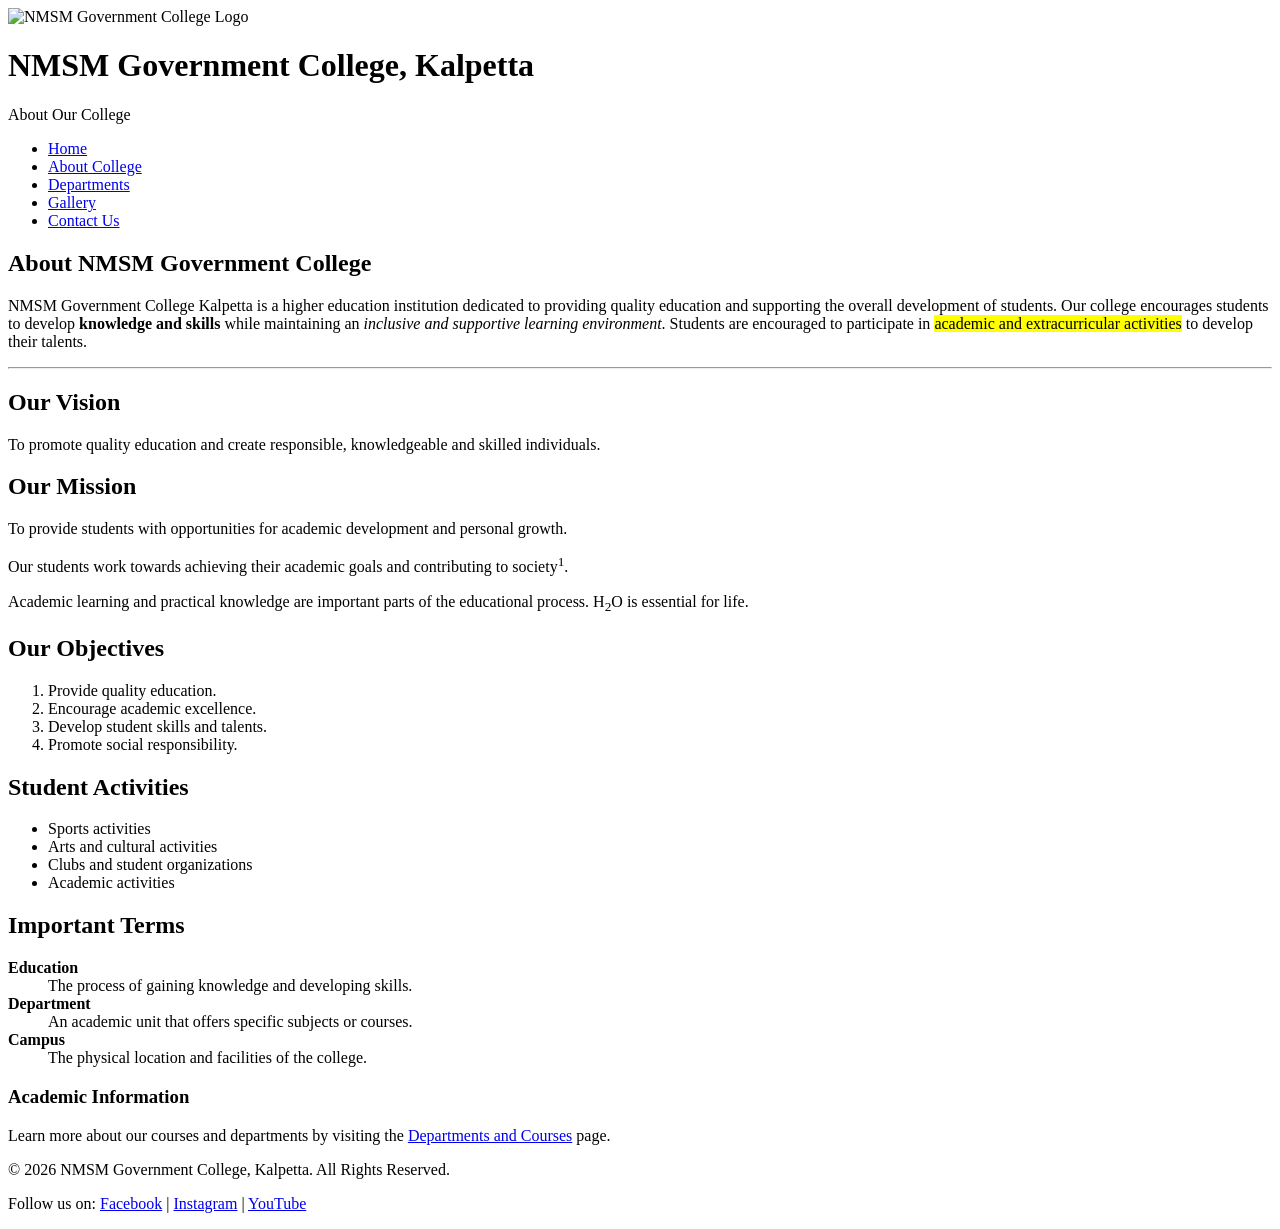
==== about.html @ 3bb896c2 "Add files via upload" ====
<!DOCTYPE html>
<html lang="en">

<head>
    <meta charset="UTF-8">
    <meta name="viewport" content="width=device-width, initial-scale=1.0">

    <title>About College - NMSM Government College</title>

    <link rel="stylesheet" href="css/style.css">
</head>

<body>

    <header>
        <img src="images/college-logo.png"
        alt="NMSM Government College Logo"
        class="logo">
        <h1>NMSM Government College, Kalpetta</h1>
        <p>About Our College</p>
    </header>

    <nav>
        <ul>
            <li><a href="index.html">Home</a></li>
            <li><a href="about.html">About College</a></li>
            <li><a href="departments.html">Departments</a></li>
            <li><a href="gallery.html">Gallery</a></li>
            <li><a href="contact.html">Contact Us</a></li>
        </ul>
    </nav>

    <main>

        <section>
            <h2>About NMSM Government College</h2>

           <p class="about-text">

                NMSM Government College Kalpetta is a higher education
                institution dedicated to providing quality education
                and supporting the overall development of students.

                 Our college encourages students to develop
                <strong>knowledge and skills</strong> while maintaining
                 an <em>inclusive and supportive learning environment</em>.

                 Students are encouraged to participate in
                <mark>academic and extracurricular activities</mark>
                  to develop their talents.

            </p>

            <hr>

        </section>


        <section>
            <h2>Our Vision</h2>

            <p>
                To promote quality education and create responsible,
                knowledgeable and skilled individuals.
            </p>

        </section>


        <section>
            <h2>Our Mission</h2>

            <p>
                To provide students with opportunities for academic
                development and personal growth.
            </p>
            <p>
                Our students work towards achieving their academic goals
                 and contributing to society<sup>1</sup>.
            </p>

                <p>
                 Academic learning and practical knowledge are important
                 parts of the educational process. H<sub>2</sub>O is essential
                 for life.
                </p>
        </section>


        <article>
            <h2>Our Objectives</h2>

            <ol>
                <li>Provide quality education.</li>
                <li>Encourage academic excellence.</li>
                <li>Develop student skills and talents.</li>
                <li>Promote social responsibility.</li>
            </ol>

        </article>


        <article>
            <h2>Student Activities</h2>

            <ul>
                <li>Sports activities</li>
                <li>Arts and cultural activities</li>
                <li>Clubs and student organizations</li>
                <li>Academic activities</li>
            </ul>

        </article>


        <section>
            <h2>Important Terms</h2>

            <dl>

                <dt><strong>Education</strong></dt>
                <dd>
                    The process of gaining knowledge and developing skills.
                </dd>

                <dt><strong>Department</strong></dt>
                <dd>
                    An academic unit that offers specific subjects or courses.
                </dd>

                <dt><strong>Campus</strong></dt>
                <dd>
                    The physical location and facilities of the college.
                </dd>

            </dl>

        </section>


        <aside>

            <h3>Academic Information</h3>

            <p>
                Learn more about our courses and departments by visiting
                the <a href="departments.html">Departments and Courses</a>
                page.
            </p>

        </aside>

    </main>


    <footer>

        <p>
            &copy; 2026 NMSM Government College, Kalpetta.
            All Rights Reserved.
        </p>

        <p>
            Follow us on:
            <a href="#">Facebook</a> |
            <a href="#">Instagram</a> |
            <a href="#">YouTube</a>
        </p>

    </footer>
</body>

</html>
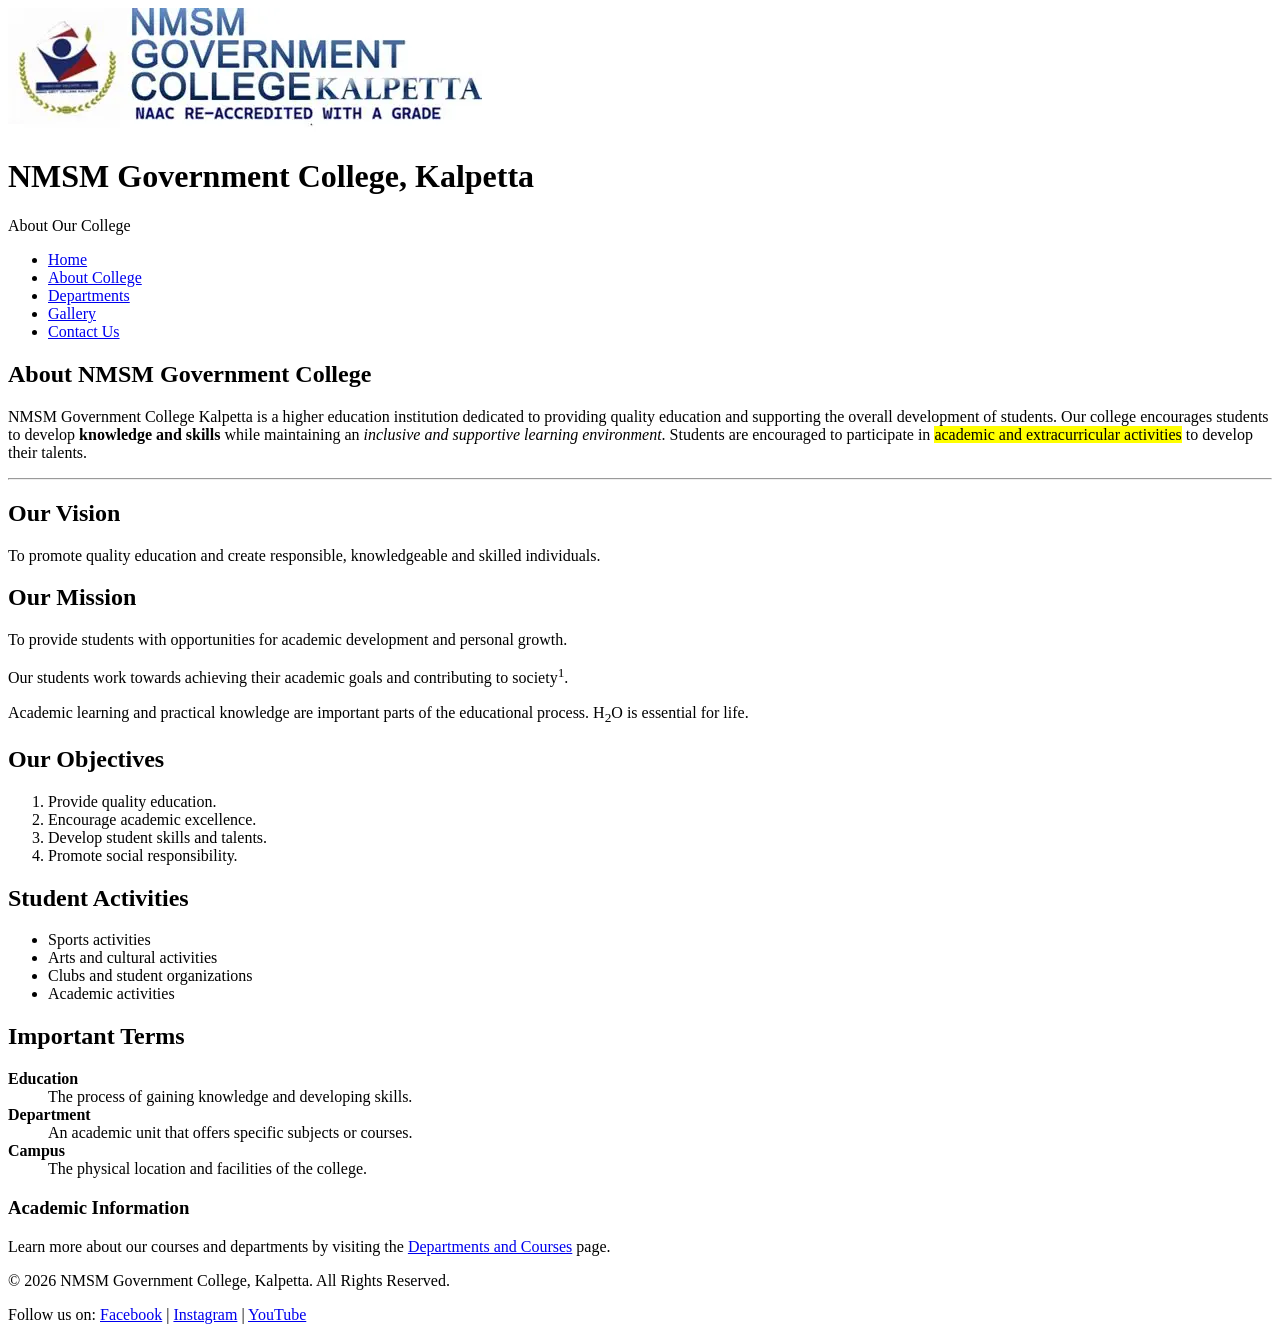
==== commit 336c4fee: "Update about.html" ====
--- a/about.html
+++ b/about.html
@@ -13,7 +13,7 @@
 <body>
 
     <header>
-        <img src="images/college-logo.png"
+        <img src="college-logo.png"
         alt="NMSM Government College Logo"
         class="logo">
         <h1>NMSM Government College, Kalpetta</h1>
@@ -170,4 +170,4 @@
     </footer>
 </body>
 
-</html>+</html>
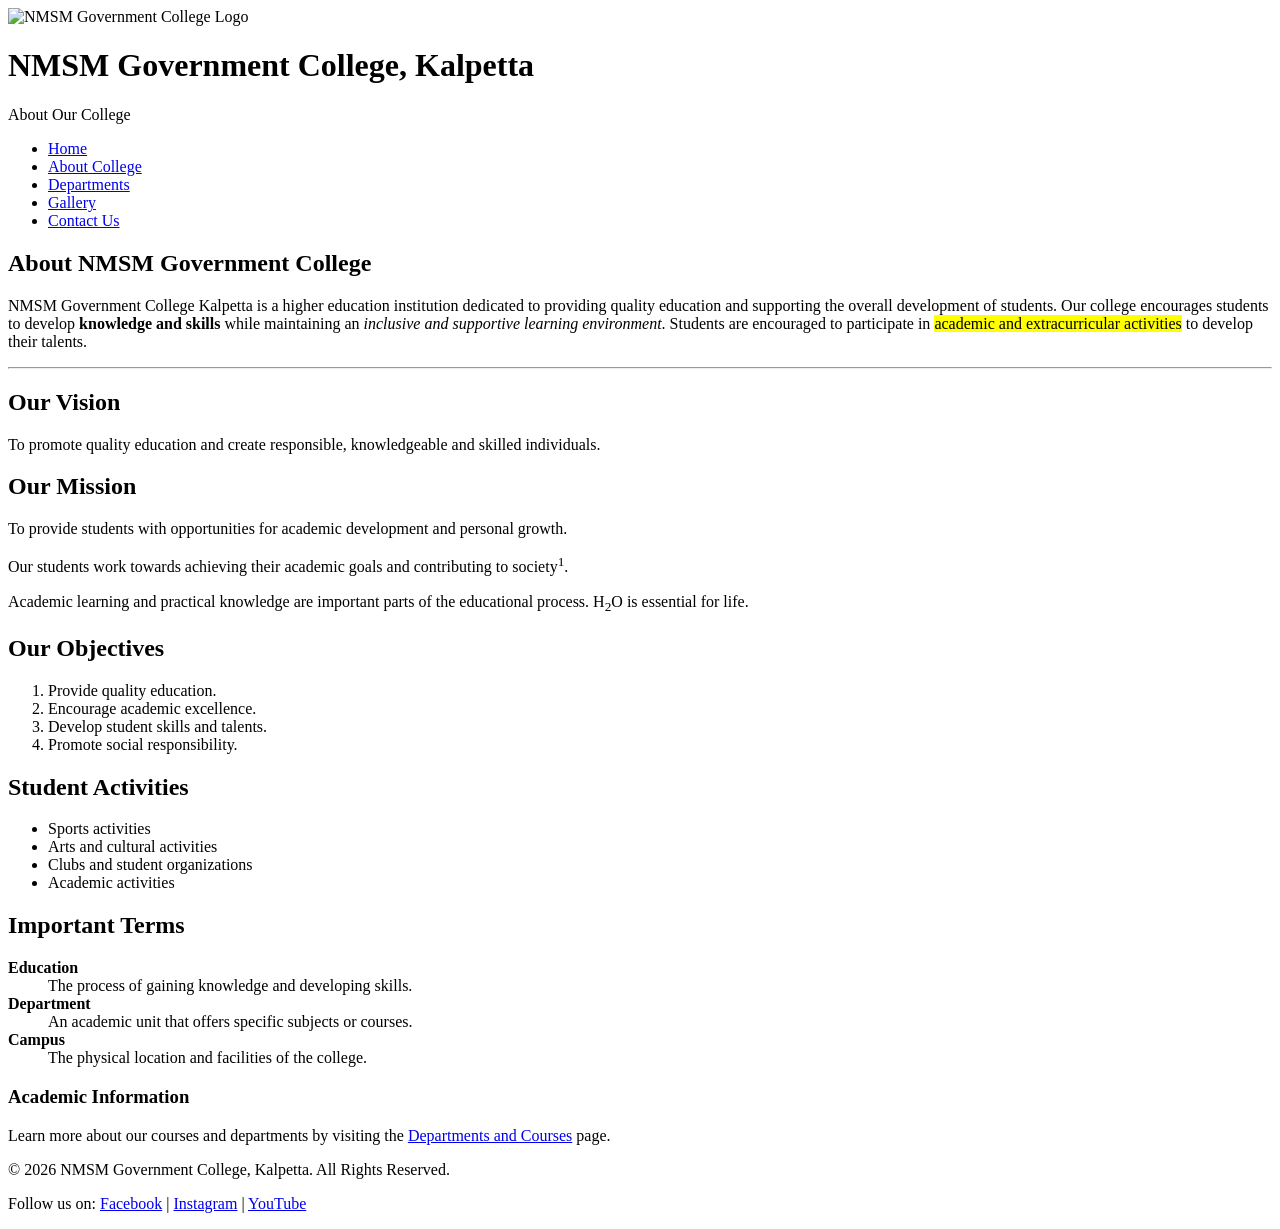
==== commit 166d4ca4: "Add files via upload" ====
--- a/about.html
+++ b/about.html
@@ -13,7 +13,7 @@
 <body>
 
     <header>
-        <img src="college-logo.png"
+        <img src="images/college-logo.png"
         alt="NMSM Government College Logo"
         class="logo">
         <h1>NMSM Government College, Kalpetta</h1>
@@ -170,4 +170,4 @@
     </footer>
 </body>
 
-</html>
+</html>
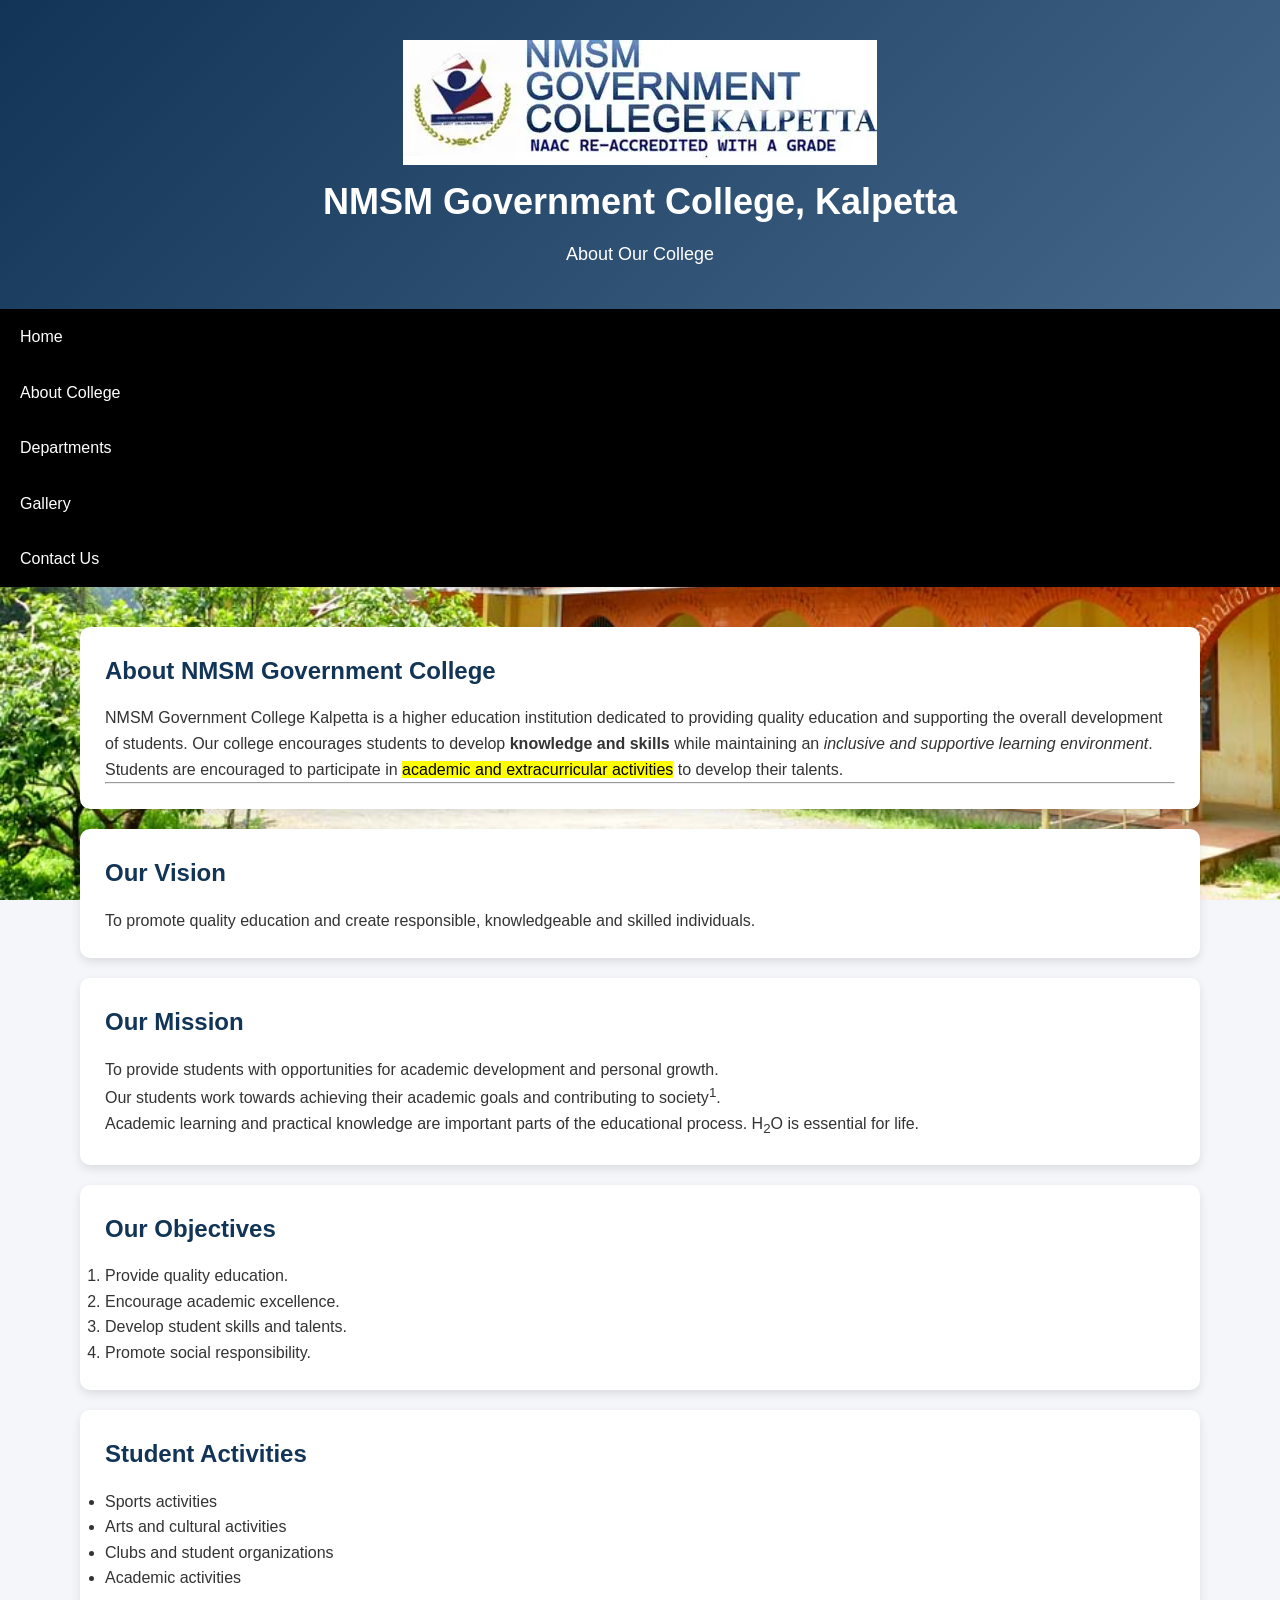
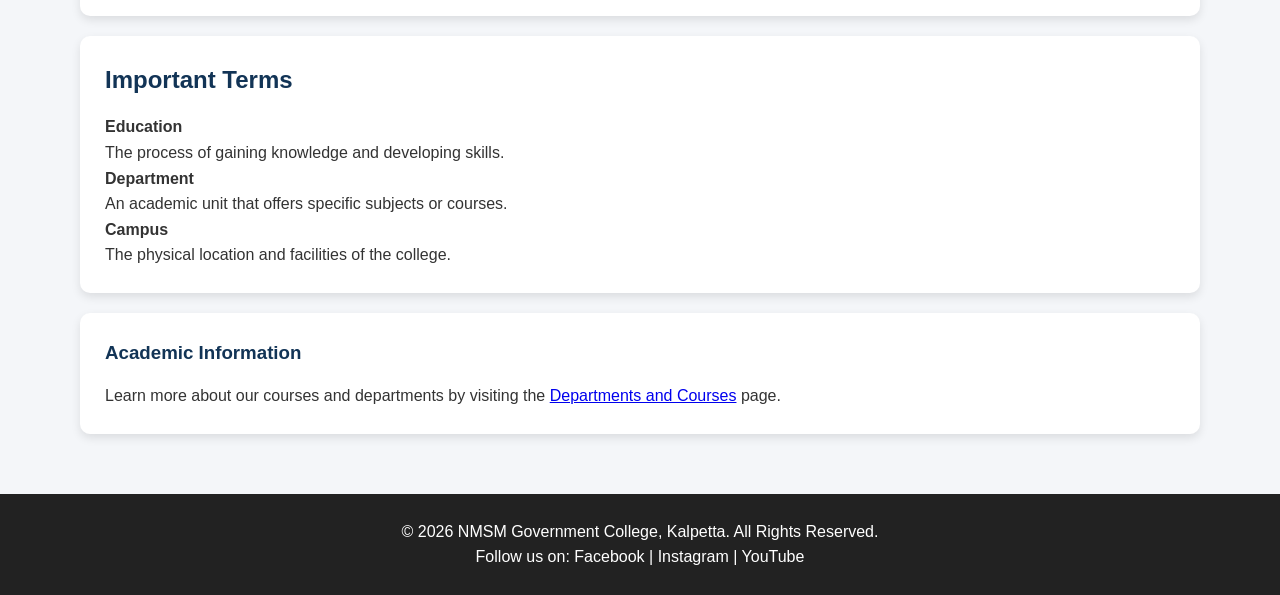
==== commit bf918f02: "Update about.html" ====
--- a/about.html
+++ b/about.html
@@ -7,13 +7,13 @@
 
     <title>About College - NMSM Government College</title>
 
-    <link rel="stylesheet" href="css/style.css">
+    <link rel="stylesheet" href="style.css">
 </head>
 
 <body>
 
     <header>
-        <img src="images/college-logo.png"
+        <img src="college-logo.png"
         alt="NMSM Government College Logo"
         class="logo">
         <h1>NMSM Government College, Kalpetta</h1>
@@ -170,4 +170,4 @@
     </footer>
 </body>
 
-</html>+</html>
--- a/style.css
+++ b/style.css
@@ -0,0 +1,205 @@
+/* Reset default browser spacing */
+* {
+    margin: 0;
+    padding: 0;
+    box-sizing: border-box;
+}
+
+/* General body styling */
+body {
+    font-family: Arial, sans-serif;
+    background-color: #f4f6f9;
+    color: #333;
+    line-height: 1.6;
+}
+
+/* Header */
+header {
+    background: linear-gradient(to right, #123456, #2563eb);
+    color: white;
+    text-align: center;
+    padding: 40px 20px;
+}
+
+header h1 {
+    font-size: 36px;
+    margin-bottom: 10px;
+}
+
+header p {
+    font-size: 18px;
+}
+nav {
+    background-color:black;
+}
+
+/* Navigation list */
+nav ul {
+    list-style: none;
+}
+
+/* Navigation links */
+nav ul li a {
+    color: white;
+    text-decoration: none;
+    padding: 15px 20px;
+    display: block;
+    transition: 0.3s;
+}
+
+
+/* Main content */
+main {
+    padding: 40px;
+    max-width: 1200px;
+    margin: auto;
+}
+
+/* Section, Article and Aside */
+section,
+article,
+aside {
+    background-color: white;
+    padding: 25px;
+    margin-bottom: 20px;
+    border-radius: 10px;
+    box-shadow: 0 4px 10px rgba(0, 0, 0, 0.1);
+}
+
+/* Headings */
+section h2,
+article h2,
+aside h3 {
+    color: #123456;
+    margin-bottom: 15px;
+}
+
+/* Footer */
+footer {
+    background-color: #222;
+    color: white;
+    text-align: center;
+    padding: 25px;
+}
+
+footer a {
+    color: white;
+    text-decoration: none;
+}
+
+footer a:hover {
+    text-decoration: underline;
+}table {
+    width: 100%;
+    border-collapse: collapse;
+    margin-top: 25px;
+}
+
+caption {
+    font-size: 24px;
+    font-weight: bold;
+    margin-bottom: 15px;
+}
+
+th,
+td {
+    border: 1px solid #333;
+    padding: 12px;
+    text-align: center;
+}
+
+thead {
+    background-color: #123456;
+    color: white;
+}
+
+tbody tr:hover {
+    background-color: #eef4ff;
+}
+
+tfoot {
+    background-color: #ddd;
+    font-style: italic;
+}
+/* Gallery */
+
+.gallery-container figure {
+    background-color: white;
+    padding: 10px;
+    border-radius: 10px;
+    box-shadow: 0 4px 10px rgba(0, 0, 0, 0.1);
+    text-align: center;
+}
+
+.gallery-container img {
+    width: 100%;
+    height: 300px;
+    object-fit: contain;
+    border-radius: 8px;
+}
+
+figcaption {
+    padding: 10px;
+    font-weight: bold;
+}
+
+/* Contact Form */
+
+form {
+    max-width: 700px;
+    margin: auto;
+}
+
+form label {
+    font-weight: bold;
+}
+
+input,
+select,
+textarea {
+    width: 100%;
+    padding: 10px;
+    margin-top: 5px;
+    border: 1px solid #ccc;
+    border-radius: 5px;
+}
+
+input[type="radio"],
+input[type="checkbox"] {
+    width: auto;
+}
+
+input[type="file"] {
+    border: none;
+}
+
+button {
+    background-color: #123456;
+    color: white;
+    padding: 12px 25px;
+    border: none;
+    border-radius: 5px;
+    cursor: pointer;
+    margin-right: 10px;
+    transition: 0.3s;
+}
+
+button:hover {
+    background-color: #2563eb;
+    transform: scale(1.05);
+}
+#welcome-heading {
+    text-align: center;
+}
+body {
+    background-image: url("campus.jpg");
+    background-size: cover;
+    background-attachment: fixed;
+}
+header {
+    background: linear-gradient(135deg, #123456, #456789);
+}
+body {
+    background-image: url("campus.jpg");
+    background-size: cover;
+}
